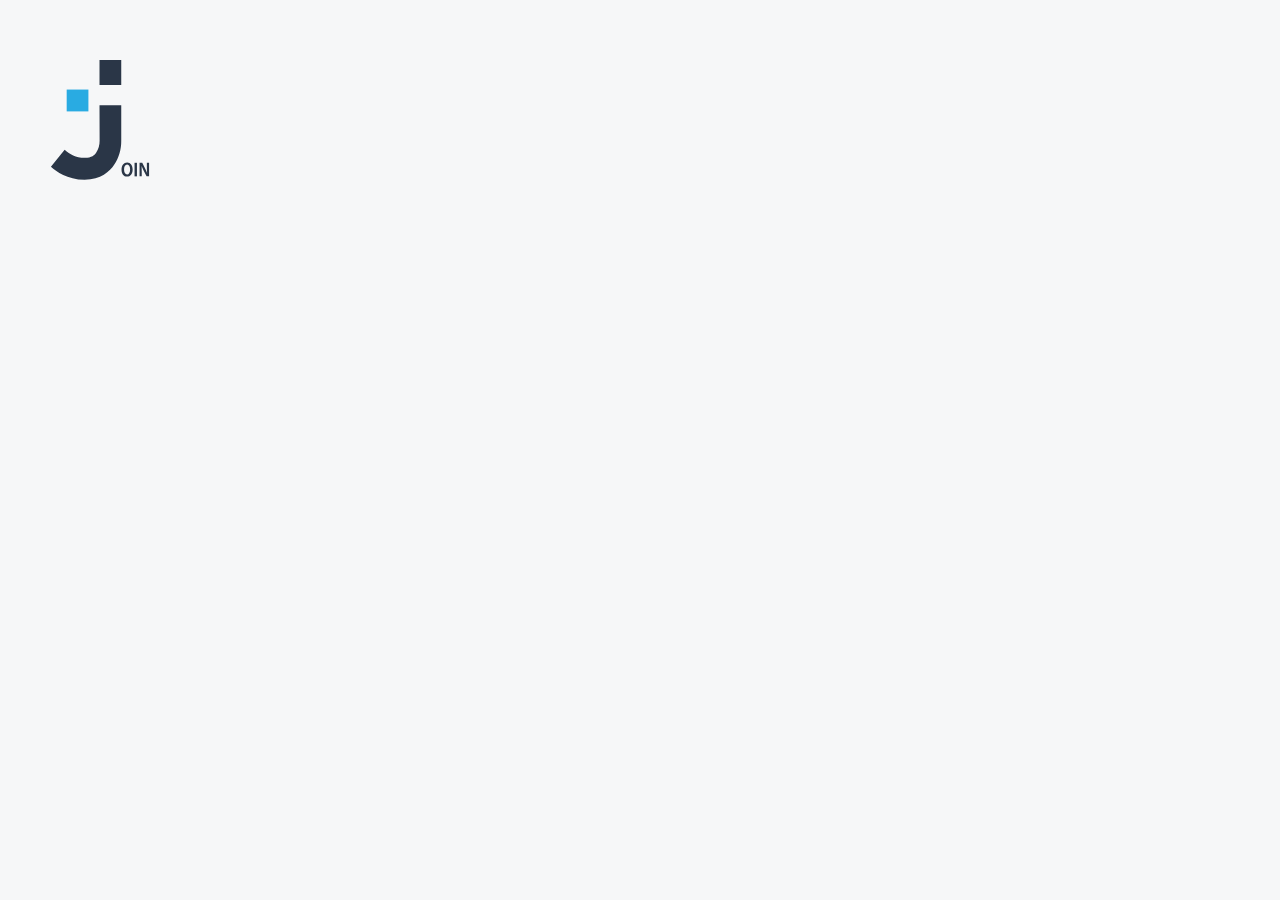
==== index.html @ d2c1585c "update" ====
<!DOCTYPE html>
<html lang="en">

<head>
    <meta charset="UTF-8">
    <meta name="viewport" content="width=device-width, initial-scale=1.0">
    <title>Log in</title>
    <link rel="icon" type="image/x-icon" href="../assets/img/logoBright.svg">
    <link rel="stylesheet" href="../css/font_inter.css">
    <link rel="stylesheet" href="style.css">
    <script src="script.js"></script>
</head>

<body class="body" onload="init()">
    <img class="logo" src="../assets/img/logoDark.svg" alt="logo">
    <main class="main">
        <div class="header">
            <div class="loginHeadline">
                <h1>Log in</h1>
                <div class="signUpSeperator"></div>
            </div>
        </div>
        <form class="signUpForm" onsubmit="Login(event)">
            <div class="inputContainer" id="inputContainerEmail" style="border: 1px solid #D1D1D1;">
                <input class="inputField" required autocomplete="email" id="loginEmail" type="email" placeholder="Email"
                    onkeyup="enableDisableButton()" onfocus="changeBordorColorEmail()"
                    onblur="originalBorderColorEmail()">
                <img class="signUpFormEmoticons" src="../assets/img/mail.svg" alt="">
            </div>
            <div id="wrongEmailMsg" class="warningMsg dnone">Wrong E-Mail. Try again.</div>
            <div class="inputContainer" id="inputContainerPassword" onkeyup="changePasswordIcon()"
                style="border: 1px solid #D1D1D1;">
                <input class="inputField" required autocomplete="new-password" id="loginPassword" type="password"
                    placeholder="Password" onkeyup="enableDisableButton()" onfocus="changeBordorColorPassword()"
                    onblur="originalBorderColorPassword()" oninput="validatePassword()">

                <img id="passwordIcon" class="signUpFormEmoticons" src="../assets/img/lock.svg" alt=""
                    onclick="toggleVisibilityPasswordIcon()">
            </div>
            <div id="wrongPasswordMsg" class="warningMsg dnone">Wrong Password. Try again.</div>
            <div class="checkbox">
                <img id="rememberCheckedImg" class="check" src="../assets/img/checked.svg" alt=""
                    onclick="changeRememberImg()" style="display: none;">
                <img id="rememberImg" class="check" src="../assets/img/checkEmpty.svg" alt=""
                    onclick="changeRememberImg()">
                <span>Remember me</span>
            </div>
            <div class="btnContainer">
                <div class="SignUpButtonContainer">
                    <button type="submit" id="loginBtn" disabled>Log in</button>
                </div>
                <div class="SignUpButtonContainer">
                    <button type="button" id="guestLoginBtn" onclick="guestLogin()">Guest Log in</button>
                </div>
            </div>
        </form>
    </main>
    <section class="bottom">
        <div class="signUpContainer">
            <span>Not a Join User ?</span>
            <a href="/html/signUp.html" id="signUpLink">Sign Up</a>
        </div>
        <div class="bottomLinks">
            <a href="../html/privacy_policy.html">Privacy Policy</a>
            <a href="../html/legal_notice.html">Legal Notice</a>
        </div>
    </section>
    <div id="startingBackground" class="background">
        <img id="startingImg" class="startingImg " src="../assets/img/logoDark.svg" alt="">
    </div>
</body>

</html>
---- css/font_inter.css ----
/* inter-100 - latin */
@font-face {
  font-display: swap; /* Check https://developer.mozilla.org/en-US/docs/Web/CSS/@font-face/font-display for other options. */
  font-family: 'Inter';
  font-style: normal;
  font-weight: 100;
  src: url('../fonts/inter/inter-v13-latin-100.woff2') format('woff2'); /* Chrome 36+, Opera 23+, Firefox 39+, Safari 12+, iOS 10+ */
}
/* inter-200 - latin */
@font-face {
  font-display: swap; /* Check https://developer.mozilla.org/en-US/docs/Web/CSS/@font-face/font-display for other options. */
  font-family: 'Inter';
  font-style: normal;
  font-weight: 200;
  src: url('../fonts/inter/inter-v13-latin-200.woff2') format('woff2'); /* Chrome 36+, Opera 23+, Firefox 39+, Safari 12+, iOS 10+ */
}
/* inter-300 - latin */
@font-face {
  font-display: swap; /* Check https://developer.mozilla.org/en-US/docs/Web/CSS/@font-face/font-display for other options. */
  font-family: 'Inter';
  font-style: normal;
  font-weight: 300;
  src: url('../fonts/inter/inter-v13-latin-300.woff2') format('woff2'); /* Chrome 36+, Opera 23+, Firefox 39+, Safari 12+, iOS 10+ */
}
/* inter-regular - latin */
@font-face {
  font-display: swap; /* Check https://developer.mozilla.org/en-US/docs/Web/CSS/@font-face/font-display for other options. */
  font-family: 'Inter';
  font-style: normal;
  font-weight: 400;
  src: url('../fonts/inter/inter-v13-latin-regular.woff2') format('woff2'); /* Chrome 36+, Opera 23+, Firefox 39+, Safari 12+, iOS 10+ */
}
/* inter-500 - latin */
@font-face {
  font-display: swap; /* Check https://developer.mozilla.org/en-US/docs/Web/CSS/@font-face/font-display for other options. */
  font-family: 'Inter';
  font-style: normal;
  font-weight: 500;
  src: url('../fonts/inter/inter-v13-latin-500.woff2') format('woff2'); /* Chrome 36+, Opera 23+, Firefox 39+, Safari 12+, iOS 10+ */
}
/* inter-600 - latin */
@font-face {
  font-display: swap; /* Check https://developer.mozilla.org/en-US/docs/Web/CSS/@font-face/font-display for other options. */
  font-family: 'Inter';
  font-style: normal;
  font-weight: 600;
  src: url('../fonts/inter/inter-v13-latin-600.woff2') format('woff2'); /* Chrome 36+, Opera 23+, Firefox 39+, Safari 12+, iOS 10+ */
}
/* inter-700 - latin */
@font-face {
  font-display: swap; /* Check https://developer.mozilla.org/en-US/docs/Web/CSS/@font-face/font-display for other options. */
  font-family: 'Inter';
  font-style: normal;
  font-weight: 700;
  src: url('../fonts/inter/inter-v13-latin-700.woff2') format('woff2'); /* Chrome 36+, Opera 23+, Firefox 39+, Safari 12+, iOS 10+ */
}
/* inter-800 - latin */
@font-face {
  font-display: swap; /* Check https://developer.mozilla.org/en-US/docs/Web/CSS/@font-face/font-display for other options. */
  font-family: 'Inter';
  font-style: normal;
  font-weight: 800;
  src: url('../fonts/inter/inter-v13-latin-800.woff2') format('woff2'); /* Chrome 36+, Opera 23+, Firefox 39+, Safari 12+, iOS 10+ */
}
/* inter-900 - latin */
@font-face {
  font-display: swap; /* Check https://developer.mozilla.org/en-US/docs/Web/CSS/@font-face/font-display for other options. */
  font-family: 'Inter';
  font-style: normal;
  font-weight: 900;
  src: url('../fonts/inter/inter-v13-latin-900.woff2') format('woff2'); /* Chrome 36+, Opera 23+, Firefox 39+, Safari 12+, iOS 10+ */
}
---- style.css ----
html{
    display: flex;
    justify-content: center;
    align-items: center;
}

.body {
    margin: 0;
    font-family: 'Inter';
    background-color: #F6F7F8;
    min-height: 100vh;
    overflow: hidden;
    max-width: 2000px;
    display: flex;
    flex-direction: column;
    align-items: center;
    justify-content: center;
    max-width: 2000px;
}

.main {
    background-color: white;
    width: calc(100vw - 32px);
    border-radius: 30px;
    height: 515px;
    box-shadow: 0px 0px 14px 3px #0000000A;
    display: flex;
    flex-direction: column;
    align-items: center;
    max-width: 530px;
}

.logo {
    position: absolute;
    top: 60px;
    left: 50px;
    width: 64px;
    height: 78px;
}

.signUpForm {
    display: flex;
    gap: 32px;
    flex-direction: column;
    align-items: center;
    width: 100%;
}

.inputContainer {
    display: flex;
    justify-content: space-between;
    align-items: center;
    height: 50px;
    border-radius: 10px;
    width: calc(100% - 32px);
}

.signUpFormEmoticons {
    padding-right: 21px;
}

input {
    border: 0 solid;
    outline: none;
    font-size: 20px;
    margin-left: 21px;
    width: 88%;

}

.checkbox {
    width: calc(100% - 32px);
    display: flex;
    justify-content: start;
    align-items: center;
    gap: 6px;

}

#rememberImg {
    padding-left: 16px;
}

#rememberCheckedImg {
    padding-left: 16px;
}

.check {
    cursor: pointer;
}

a {
    color: #29ABE2;
    text-decoration: none;
    cursor: pointer;
}

#loginBtn:disabled {
    width: 180px;
    height: 51px;
    border-radius: 8px;
    color: white;
    font-size: 16px;
    font-weight: 700;
    background-color: #A8A8A8;
    border: none;
}

#loginBtn:enabled {
    width: 180px;
    height: 51px;
    border-radius: 8px;
    color: white;
    font-size: 16px;
    font-weight: 700;
    background-color: #2A3647;
    border: none;
    cursor: pointer;
}

#loginBtn:enabled:hover {
    background-color: #29ABE2;
    box-shadow: 0px 4px 4px 0px rgba(0, 0, 0, 0.25);
}

.loginHeadline {
    display: flex;
    flex-direction: column;
    align-items: center;
}

.signUpSeperator {
    height: 3px;
    width: 88px;
    background-color: #29ABE2;
    margin-bottom: 24px;
}

h1 {
    font-size: 47px;
    font-weight: 700;
    margin-bottom: 16px;
}

.bottomLinks {
    margin-top: 20px;
    text-decoration: none;
    display: flex;
    width: 100%;
    justify-content: center;
    gap: 32px;
}

.bottomLinks a {
    color: #A8A8A8;
}

.bottomLinks a:hover{
    color: #29ABE2;
}

#errorMessage {
    font-size: 12px;
    font-weight: 400;
    color: #FF8190;
    margin-top: -20px;
    margin-bottom: -20px;
}

.blackBackground {
    position: absolute;
    inset: 0 0 0 0;
    opacity: 1;
    background-color: rgba(0, 0, 0, 0.758);
    animation: animation_overlay 1000ms ease-in-out 0ms forwards;
    z-index: 9999;
    display: flex;
    justify-content: center;
    align-items: center;
}

.successMessage {
    padding: 27px 22px 27px 22px;
    background-color: #2A3647;
    border-radius: 20px;
    color: white;
    font-size: 20px;
    font-weight: 400;
    transition: bottom 2000ms ease;
    position: relative;
    bottom: -1000px;
}

.messageAfter {
    bottom: 0px !important;
}

#guestLoginBtn {
    width: 180px;
    height: 51px;
    border-radius: 8px;
    color: #2A3647;
    font-size: 16px;
    font-weight: 700;
    background-color: white;
    border: #2A3647 1px solid;
    cursor: pointer;
}

#guestLoginBtn:hover {
    color: #29ABE2;
    box-shadow: 0px 4px 4px 0px rgba(0, 0, 0, 0.25);
    border: #29ABE2 1px solid;
}

@media screen and (min-width: 1000px) {
    .logo {
        height: 120px;
        width: 100px;

    }

    main {
        max-width: 600px;
    }

    h1 {
        font-size: 60px;
    }

    .inputContainer {
        width: calc(100% - 160px);
    }

    .checkbox {
        width: calc(100% - 160px)
    }

}

.bottom {
    width: calc(100vw - 32px);
    display: flex;
    flex-direction: column;
    align-items: center;
    max-width: 530px;
}

.signUpContainer {
    margin-top: 40px;
    display: flex;
    justify-content: center;
    align-items: center;
    gap: 25px;
}

.signUpContainer span {
    font-weight: 400;
    font-size: 20px;
    line-height: 24px;
}

#signUpLink {
    padding: 15px 16px 15px 16px;
    text-decoration: none;
    border-radius: 8px;
    color: white;
    font-size: 16px;
    font-weight: 700;
    background-color: #2A3647;
    border: none;
}

#signUpLink:hover{
    background-color:  #29ABE2;
}

.warningMsg {
    font-size: 12px;
    font-weight: 400;
    color: #FF8190;
    margin-top: -25px;
    margin-bottom: -25px;
    width: calc(100% - 32px);
    text-align: start;
}

.dnone {
    display: none;
}

.btnContainer {
    display: flex;
    flex-direction: column;
    align-items: center;
    gap: 21px;
}

.background {
    background-color: rgb(246, 247, 248);
    position: fixed;
    bottom: 0;
    top: 0;
    left: 0;
    right: 0;
}

.startingImg {
    width: 274px;
    height: 334px;
    position: absolute;
    left: calc(50% - 137px);
    top: calc(50% - 167px);
}

.startingImgEndPos {
    position: absolute;
    top: 60px;
    left: 50px;
    height: 78px !important;
    width: 64px !important;
}

#startingImg {
    transition: 1.5s ease;
}

@media screen and (min-width: 1000px) {
    .signUpContainer{
        position: fixed;
        top: 60px;
        right: 100px;
    }
    .startingImgEndPos {
        height: 120px !important;
        width: 100px !important;
    }
    .warningMsg{
        width: calc(100% - 160px);
    }
}
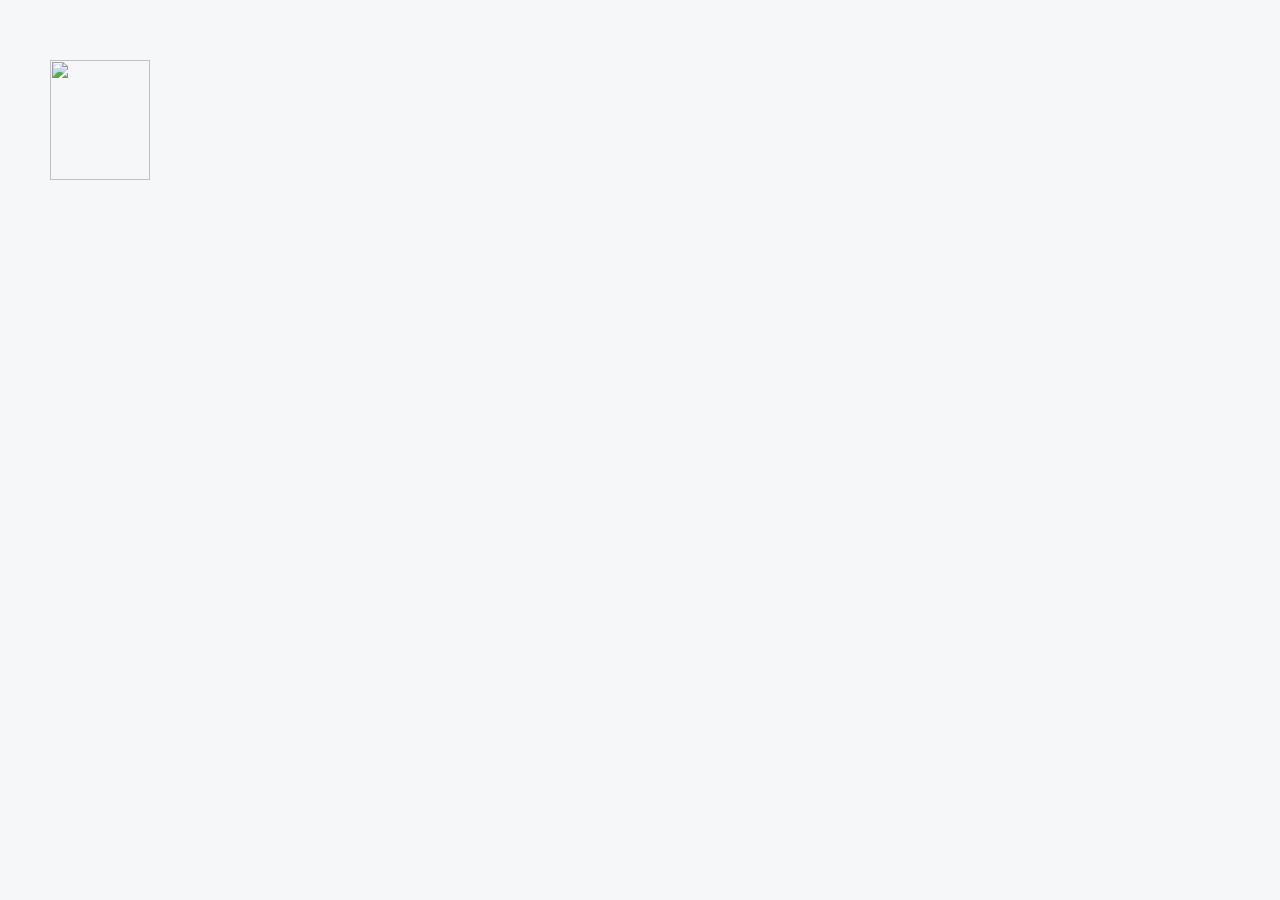
==== commit 9dd22cfd: "update" ====
--- a/index.html
+++ b/index.html
@@ -5,14 +5,15 @@
     <meta charset="UTF-8">
     <meta name="viewport" content="width=device-width, initial-scale=1.0">
     <title>Log in</title>
-    <link rel="icon" type="image/x-icon" href="../assets/img/logoBright.svg">
-    <link rel="stylesheet" href="../css/font_inter.css">
+    <link rel="icon" type="image/x-icon" href="../JOIN/assets/img/logoBright.svg">
+    <link rel="stylesheet" href="../JOIN/css/font_inter.css">
     <link rel="stylesheet" href="style.css">
     <script src="script.js"></script>
+    <script src="script1.js"></script>
 </head>
 
 <body class="body" onload="init()">
-    <img class="logo" src="../assets/img/logoDark.svg" alt="logo">
+    <img class="logo" src="../JOIN/assets/img/logoDark.svg" alt="logo">
     <main class="main">
         <div class="header">
             <div class="loginHeadline">
@@ -20,12 +21,12 @@
                 <div class="signUpSeperator"></div>
             </div>
         </div>
-        <form class="signUpForm" onsubmit="Login(event)">
+        <form class="signUpForm" onsubmit="login(event)">
             <div class="inputContainer" id="inputContainerEmail" style="border: 1px solid #D1D1D1;">
                 <input class="inputField" required autocomplete="email" id="loginEmail" type="email" placeholder="Email"
                     onkeyup="enableDisableButton()" onfocus="changeBordorColorEmail()"
                     onblur="originalBorderColorEmail()">
-                <img class="signUpFormEmoticons" src="../assets/img/mail.svg" alt="">
+                <img class="signUpFormEmoticons" src="../JOIN/assets/img/mail.svg" alt="">
             </div>
             <div id="wrongEmailMsg" class="warningMsg dnone">Wrong E-Mail. Try again.</div>
             <div class="inputContainer" id="inputContainerPassword" onkeyup="changePasswordIcon()"
@@ -34,14 +35,14 @@
                     placeholder="Password" onkeyup="enableDisableButton()" onfocus="changeBordorColorPassword()"
                     onblur="originalBorderColorPassword()" oninput="validatePassword()">
 
-                <img id="passwordIcon" class="signUpFormEmoticons" src="../assets/img/lock.svg" alt=""
+                <img id="passwordIcon" class="signUpFormEmoticons" src="../JOIN/assets/img/lock.svg" alt=""
                     onclick="toggleVisibilityPasswordIcon()">
             </div>
             <div id="wrongPasswordMsg" class="warningMsg dnone">Wrong Password. Try again.</div>
             <div class="checkbox">
-                <img id="rememberCheckedImg" class="check" src="../assets/img/checked.svg" alt=""
+                <img id="rememberCheckedImg" class="check" src="../JOIN/assets/img/checked.svg" alt=""
                     onclick="changeRememberImg()" style="display: none;">
-                <img id="rememberImg" class="check" src="../assets/img/checkEmpty.svg" alt=""
+                <img id="rememberImg" class="check" src="../JOIN/assets/img/checkEmpty.svg" alt=""
                     onclick="changeRememberImg()">
                 <span>Remember me</span>
             </div>
@@ -58,15 +59,15 @@
     <section class="bottom">
         <div class="signUpContainer">
             <span>Not a Join User ?</span>
-            <a href="/html/signUp.html" id="signUpLink">Sign Up</a>
+            <a href="../JOIN/html/signUp.html" id="signUpLink">Sign Up</a>
         </div>
         <div class="bottomLinks">
-            <a href="../html/privacy_policy.html">Privacy Policy</a>
-            <a href="../html/legal_notice.html">Legal Notice</a>
+            <a href="../JOIN/html/privacy_policy.html">Privacy Policy</a>
+            <a href="../JOIN/html/legal_notice.html">Legal Notice</a>
         </div>
     </section>
     <div id="startingBackground" class="background">
-        <img id="startingImg" class="startingImg " src="../assets/img/logoDark.svg" alt="">
+        <img id="startingImg" class="startingImg " src="../JOIN/assets/img/logoDark.svg" alt="">
     </div>
 </body>
 
--- a/style.css
+++ b/style.css
@@ -1,4 +1,4 @@
-html{
+html {
     display: flex;
     justify-content: center;
     align-items: center;
@@ -155,7 +155,7 @@
     color: #A8A8A8;
 }
 
-.bottomLinks a:hover{
+.bottomLinks a:hover {
     color: #29ABE2;
 }
 
@@ -213,30 +213,7 @@
     border: #29ABE2 1px solid;
 }
 
-@media screen and (min-width: 1000px) {
-    .logo {
-        height: 120px;
-        width: 100px;
-
-    }
-
-    main {
-        max-width: 600px;
-    }
-
-    h1 {
-        font-size: 60px;
-    }
-
-    .inputContainer {
-        width: calc(100% - 160px);
-    }
-
-    .checkbox {
-        width: calc(100% - 160px)
-    }
-
-}
+
 
 .bottom {
     width: calc(100vw - 32px);
@@ -271,8 +248,8 @@
     border: none;
 }
 
-#signUpLink:hover{
-    background-color:  #29ABE2;
+#signUpLink:hover {
+    background-color: #29ABE2;
 }
 
 .warningMsg {
@@ -326,16 +303,40 @@
 }
 
 @media screen and (min-width: 1000px) {
-    .signUpContainer{
+    .signUpContainer {
         position: fixed;
         top: 60px;
         right: 100px;
     }
+
     .startingImgEndPos {
         height: 120px !important;
         width: 100px !important;
     }
-    .warningMsg{
+
+    .warningMsg {
         width: calc(100% - 160px);
     }
+
+    .logo {
+        height: 120px;
+        width: 100px;
+
+    }
+
+    main {
+        max-width: 600px;
+    }
+
+    h1 {
+        font-size: 60px;
+    }
+
+    .inputContainer {
+        width: calc(100% - 160px);
+    }
+
+    .checkbox {
+        width: calc(100% - 160px)
+    }
 }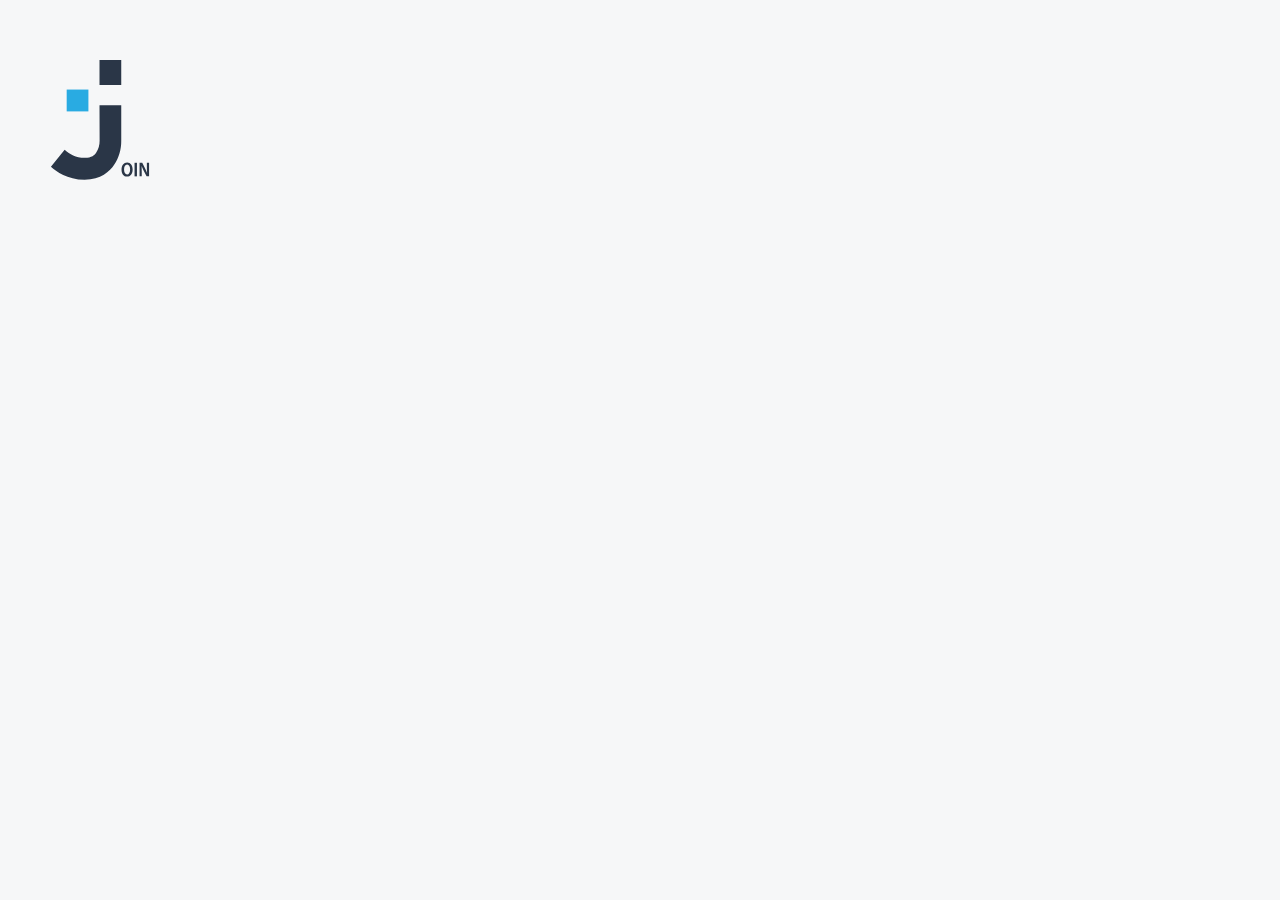
==== commit a6918d94: "finished" ====
--- a/index.html
+++ b/index.html
@@ -5,15 +5,15 @@
     <meta charset="UTF-8">
     <meta name="viewport" content="width=device-width, initial-scale=1.0">
     <title>Log in</title>
-    <link rel="icon" type="image/x-icon" href="../JOIN/assets/img/logoBright.svg">
-    <link rel="stylesheet" href="../JOIN/css/font_inter.css">
+    <link rel="icon" type="image/x-icon" href="../assets/img/logoBright.svg">
+    <link rel="stylesheet" href="../css/font_inter.css">
     <link rel="stylesheet" href="style.css">
     <script src="script.js"></script>
     <script src="script1.js"></script>
 </head>
 
 <body class="body" onload="init()">
-    <img class="logo" src="../JOIN/assets/img/logoDark.svg" alt="logo">
+    <img class="logo" src="../assets/img/logoDark.svg" alt="logo">
     <main class="main">
         <div class="header">
             <div class="loginHeadline">
@@ -26,7 +26,7 @@
                 <input class="inputField" required autocomplete="email" id="loginEmail" type="email" placeholder="Email"
                     onkeyup="enableDisableButton()" onfocus="changeBordorColorEmail()"
                     onblur="originalBorderColorEmail()">
-                <img class="signUpFormEmoticons" src="../JOIN/assets/img/mail.svg" alt="">
+                <img class="signUpFormEmoticons" src="../assets/img/mail.svg" alt="">
             </div>
             <div id="wrongEmailMsg" class="warningMsg dnone">Wrong E-Mail. Try again.</div>
             <div class="inputContainer" id="inputContainerPassword" onkeyup="changePasswordIcon()"
@@ -35,14 +35,14 @@
                     placeholder="Password" onkeyup="enableDisableButton()" onfocus="changeBordorColorPassword()"
                     onblur="originalBorderColorPassword()" oninput="validatePassword()">
 
-                <img id="passwordIcon" class="signUpFormEmoticons" src="../JOIN/assets/img/lock.svg" alt=""
+                <img id="passwordIcon" class="signUpFormEmoticons" src="../assets/img/lock.svg" alt=""
                     onclick="toggleVisibilityPasswordIcon()">
             </div>
             <div id="wrongPasswordMsg" class="warningMsg dnone">Wrong Password. Try again.</div>
             <div class="checkbox">
-                <img id="rememberCheckedImg" class="check" src="../JOIN/assets/img/checked.svg" alt=""
+                <img id="rememberCheckedImg" class="check" src="../assets/img/checked.svg" alt=""
                     onclick="changeRememberImg()" style="display: none;">
-                <img id="rememberImg" class="check" src="../JOIN/assets/img/checkEmpty.svg" alt=""
+                <img id="rememberImg" class="check" src="../assets/img/checkEmpty.svg" alt=""
                     onclick="changeRememberImg()">
                 <span>Remember me</span>
             </div>
@@ -59,15 +59,15 @@
     <section class="bottom">
         <div class="signUpContainer">
             <span>Not a Join User ?</span>
-            <a href="../JOIN/html/signUp.html" id="signUpLink">Sign Up</a>
+            <a href="../html/signUp.html" id="signUpLink">Sign Up</a>
         </div>
         <div class="bottomLinks">
-            <a href="../JOIN/html/privacy_policy.html">Privacy Policy</a>
-            <a href="../JOIN/html/legal_notice.html">Legal Notice</a>
+            <a href="../html/privacy_policy.html">Privacy Policy</a>
+            <a href="../html/legal_notice.html">Legal Notice</a>
         </div>
     </section>
     <div id="startingBackground" class="background">
-        <img id="startingImg" class="startingImg " src="../JOIN/assets/img/logoDark.svg" alt="">
+        <img id="startingImg" class="startingImg " src="../assets/img/logoDark.svg" alt="">
     </div>
 </body>
 
--- a/css/font_inter.css
+++ b/css/font_inter.css
@@ -0,0 +1,72 @@
+/* inter-100 - latin */
+@font-face {
+  font-display: swap; /* Check https://developer.mozilla.org/en-US/docs/Web/CSS/@font-face/font-display for other options. */
+  font-family: 'Inter';
+  font-style: normal;
+  font-weight: 100;
+  src: url('../fonts/inter/inter-v13-latin-100.woff2') format('woff2'); /* Chrome 36+, Opera 23+, Firefox 39+, Safari 12+, iOS 10+ */
+}
+/* inter-200 - latin */
+@font-face {
+  font-display: swap; /* Check https://developer.mozilla.org/en-US/docs/Web/CSS/@font-face/font-display for other options. */
+  font-family: 'Inter';
+  font-style: normal;
+  font-weight: 200;
+  src: url('../fonts/inter/inter-v13-latin-200.woff2') format('woff2'); /* Chrome 36+, Opera 23+, Firefox 39+, Safari 12+, iOS 10+ */
+}
+/* inter-300 - latin */
+@font-face {
+  font-display: swap; /* Check https://developer.mozilla.org/en-US/docs/Web/CSS/@font-face/font-display for other options. */
+  font-family: 'Inter';
+  font-style: normal;
+  font-weight: 300;
+  src: url('../fonts/inter/inter-v13-latin-300.woff2') format('woff2'); /* Chrome 36+, Opera 23+, Firefox 39+, Safari 12+, iOS 10+ */
+}
+/* inter-regular - latin */
+@font-face {
+  font-display: swap; /* Check https://developer.mozilla.org/en-US/docs/Web/CSS/@font-face/font-display for other options. */
+  font-family: 'Inter';
+  font-style: normal;
+  font-weight: 400;
+  src: url('../fonts/inter/inter-v13-latin-regular.woff2') format('woff2'); /* Chrome 36+, Opera 23+, Firefox 39+, Safari 12+, iOS 10+ */
+}
+/* inter-500 - latin */
+@font-face {
+  font-display: swap; /* Check https://developer.mozilla.org/en-US/docs/Web/CSS/@font-face/font-display for other options. */
+  font-family: 'Inter';
+  font-style: normal;
+  font-weight: 500;
+  src: url('../fonts/inter/inter-v13-latin-500.woff2') format('woff2'); /* Chrome 36+, Opera 23+, Firefox 39+, Safari 12+, iOS 10+ */
+}
+/* inter-600 - latin */
+@font-face {
+  font-display: swap; /* Check https://developer.mozilla.org/en-US/docs/Web/CSS/@font-face/font-display for other options. */
+  font-family: 'Inter';
+  font-style: normal;
+  font-weight: 600;
+  src: url('../fonts/inter/inter-v13-latin-600.woff2') format('woff2'); /* Chrome 36+, Opera 23+, Firefox 39+, Safari 12+, iOS 10+ */
+}
+/* inter-700 - latin */
+@font-face {
+  font-display: swap; /* Check https://developer.mozilla.org/en-US/docs/Web/CSS/@font-face/font-display for other options. */
+  font-family: 'Inter';
+  font-style: normal;
+  font-weight: 700;
+  src: url('../fonts/inter/inter-v13-latin-700.woff2') format('woff2'); /* Chrome 36+, Opera 23+, Firefox 39+, Safari 12+, iOS 10+ */
+}
+/* inter-800 - latin */
+@font-face {
+  font-display: swap; /* Check https://developer.mozilla.org/en-US/docs/Web/CSS/@font-face/font-display for other options. */
+  font-family: 'Inter';
+  font-style: normal;
+  font-weight: 800;
+  src: url('../fonts/inter/inter-v13-latin-800.woff2') format('woff2'); /* Chrome 36+, Opera 23+, Firefox 39+, Safari 12+, iOS 10+ */
+}
+/* inter-900 - latin */
+@font-face {
+  font-display: swap; /* Check https://developer.mozilla.org/en-US/docs/Web/CSS/@font-face/font-display for other options. */
+  font-family: 'Inter';
+  font-style: normal;
+  font-weight: 900;
+  src: url('../fonts/inter/inter-v13-latin-900.woff2') format('woff2'); /* Chrome 36+, Opera 23+, Firefox 39+, Safari 12+, iOS 10+ */
+}--- a/style.css
+++ b/style.css
@@ -9,7 +9,7 @@
     font-family: 'Inter';
     background-color: #F6F7F8;
     min-height: 100vh;
-    overflow: hidden;
+    overflow: auto;
     max-width: 2000px;
     display: flex;
     flex-direction: column;
@@ -339,4 +339,10 @@
     .checkbox {
         width: calc(100% - 160px)
     }
+}
+
+@media screen and (max-height: 900px) {
+    .logo{
+        display: none;
+    }
 }